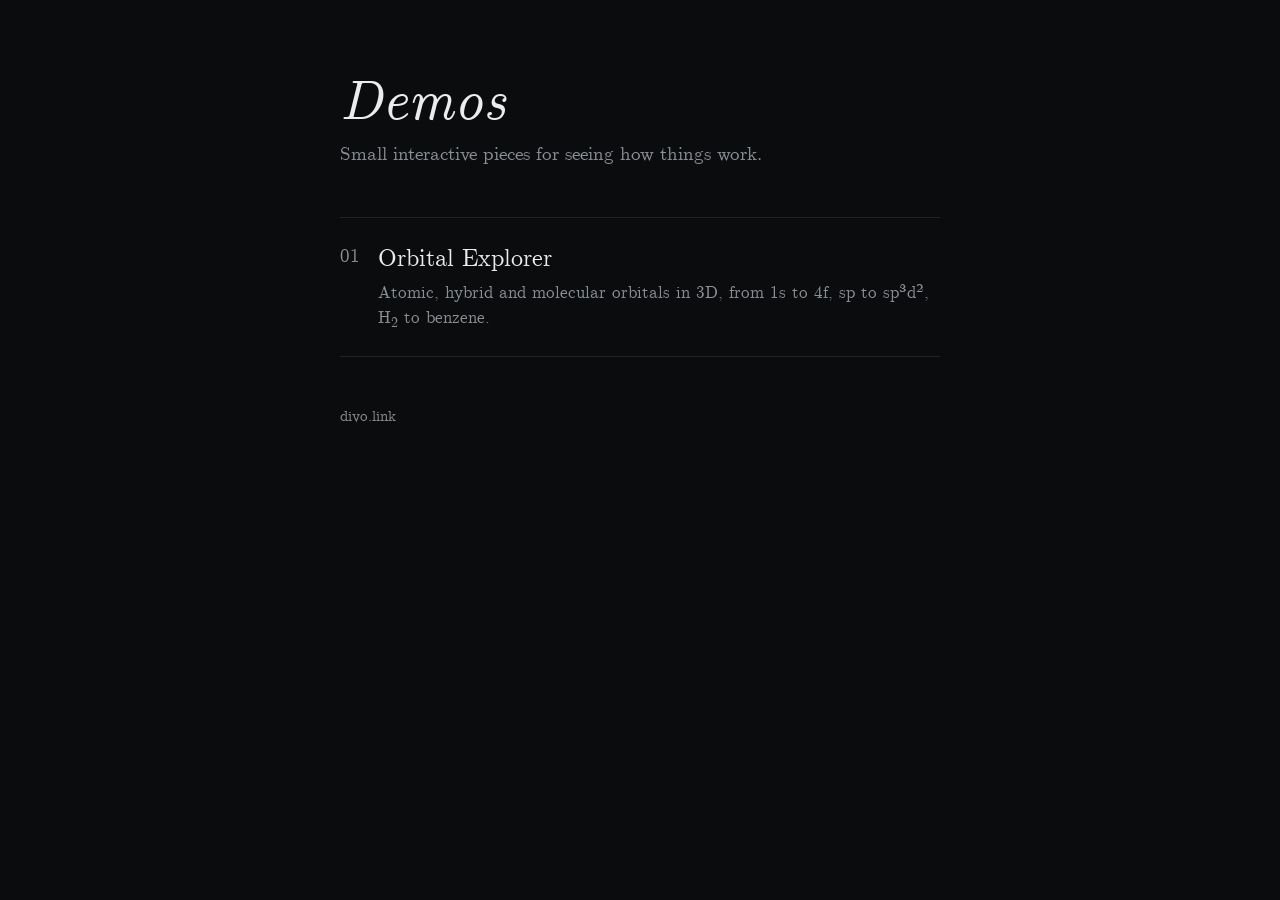
==== index.html @ a0898868 "Add demos site with Orbital Explorer Co-Authored-By: Claude Opus 5.5 <noreply@anthropic.com> Claude-" ====
<!DOCTYPE html>
<html lang="en">
<head>
<meta charset="utf-8">
<meta name="viewport" content="width=device-width, initial-scale=1">
<title>Demos · divo.link</title>
<meta name="description" content="Small interactive science demos.">
<style>
@font-face{font-family:"CMU Serif";font-style:normal;font-weight:400;font-display:swap;src:url([data-uri]) format("woff2")}
@font-face{font-family:"CMU Serif";font-style:italic;font-weight:400;font-display:swap;src:url([data-uri]) format("woff2")}

:root{
  /* Layout: one narrow column of demo entries on near-black */
  --bg:#0b0c0e; --ink:#ececec; --muted:#8b9096; --line:rgba(236,236,236,.10); --accent:#ffe45c; --blue:#58c4dd;
  --serif:"CMU Serif","Latin Modern Roman",Georgia,serif;
  color-scheme:dark;
}
*{box-sizing:border-box}
html,body{margin:0;min-height:100%}
body{background:var(--bg);color:var(--ink);font:400 19px/1.5 var(--serif);-webkit-font-smoothing:antialiased}
main{max-width:640px;margin:0 auto;padding:72px 20px 96px}
h1{font:italic 400 56px/1 var(--serif);margin:0 0 12px;text-wrap:balance}
.lede{color:var(--muted);margin:0 0 48px}
ol{list-style:none;margin:0;padding:0;border-top:1px solid var(--line)}
li{border-bottom:1px solid var(--line)}
a.demo{display:grid;grid-template-columns:auto 1fr;gap:4px 18px;padding:22px 0;color:inherit;text-decoration:none}
.n{grid-row:span 2;color:var(--muted);font-variant-numeric:tabular-nums;padding-top:2px}
.t{font-size:24px;transition:color .2s}
.d{color:var(--muted);font-size:17px}
a.demo:hover .t,a.demo:focus-visible .t{color:var(--accent)}
a.demo:focus-visible{outline:1px solid var(--accent);outline-offset:4px}
footer{margin-top:48px;color:var(--muted);font-size:15px}
@media (max-width:420px){ main{padding-top:48px} h1{font-size:44px} }
</style>
</head>
<body>
<main>
  <h1>Demos</h1>
  <p class="lede">Small interactive pieces for seeing how things work.</p>
  <ol>
    <li><a class="demo" href="orbitals/">
      <span class="n">01</span>
      <span class="t">Orbital Explorer</span>
      <span class="d">Atomic, hybrid and molecular orbitals in 3D, from 1s to 4f, sp to sp³d², H<sub>2</sub> to benzene.</span>
    </a></li>
  </ol>
  <footer>divo.link</footer>
</main>
</body>
</html>
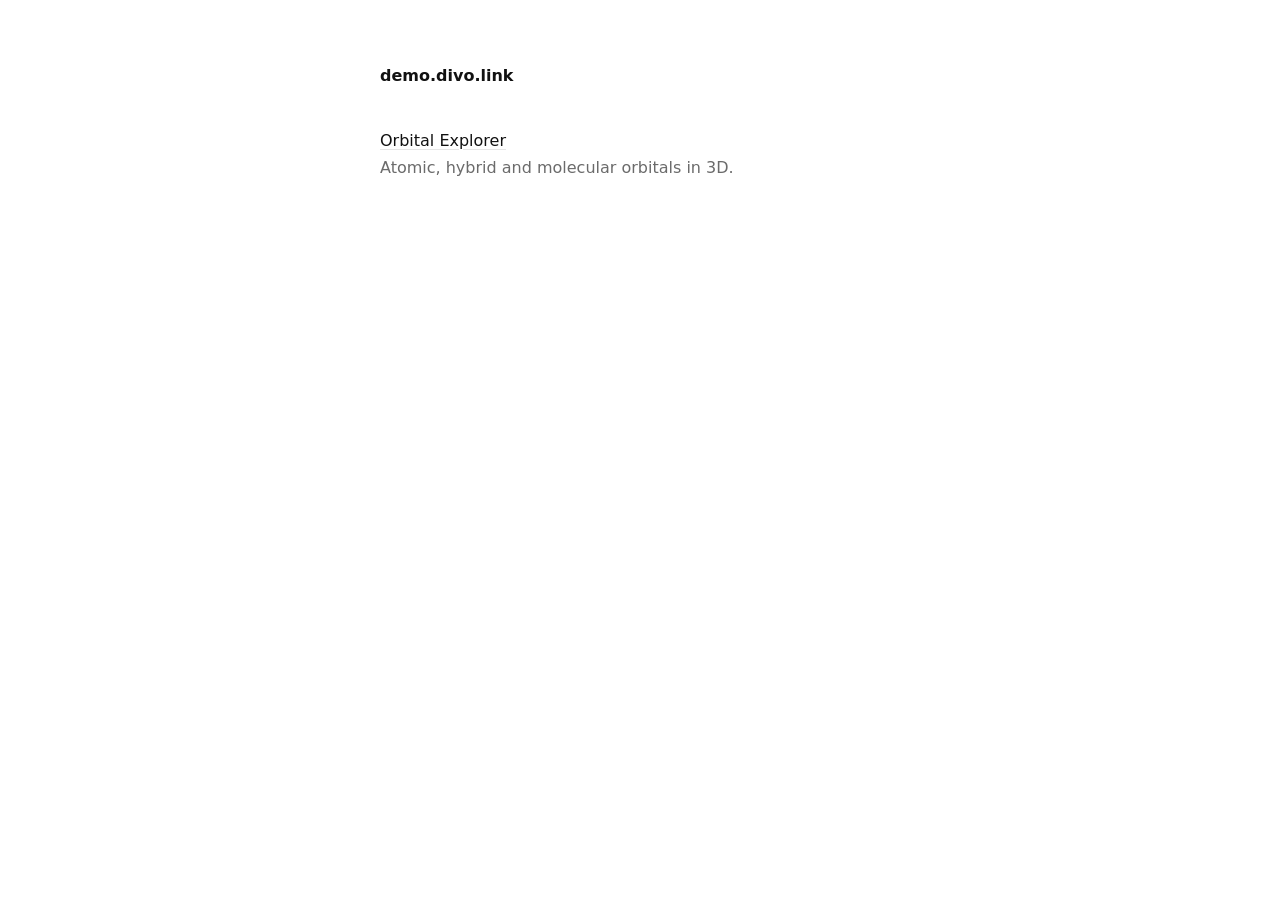
==== commit 017617c7: "Move to demo.divo.link and simplify the overview page Co-Authored-By: Claude Opus 5.5 <noreply@anthr" ====
--- a/index.html
+++ b/index.html
@@ -3,48 +3,25 @@
 <head>
 <meta charset="utf-8">
 <meta name="viewport" content="width=device-width, initial-scale=1">
-<title>Demos · divo.link</title>
-<meta name="description" content="Small interactive science demos.">
+<title>demo.divo.link</title>
+<meta name="description" content="Small interactive demos.">
+<link rel="stylesheet" href="assets/site.css">
 <style>
-@font-face{font-family:"CMU Serif";font-style:normal;font-weight:400;font-display:swap;src:url([data-uri]) format("woff2")}
-@font-face{font-family:"CMU Serif";font-style:italic;font-weight:400;font-display:swap;src:url([data-uri]) format("woff2")}
-
-:root{
-  /* Layout: one narrow column of demo entries on near-black */
-  --bg:#0b0c0e; --ink:#ececec; --muted:#8b9096; --line:rgba(236,236,236,.10); --accent:#ffe45c; --blue:#58c4dd;
-  --serif:"CMU Serif","Latin Modern Roman",Georgia,serif;
-  color-scheme:dark;
-}
-*{box-sizing:border-box}
-html,body{margin:0;min-height:100%}
-body{background:var(--bg);color:var(--ink);font:400 19px/1.5 var(--serif);-webkit-font-smoothing:antialiased}
-main{max-width:640px;margin:0 auto;padding:72px 20px 96px}
-h1{font:italic 400 56px/1 var(--serif);margin:0 0 12px;text-wrap:balance}
-.lede{color:var(--muted);margin:0 0 48px}
-ol{list-style:none;margin:0;padding:0;border-top:1px solid var(--line)}
-li{border-bottom:1px solid var(--line)}
-a.demo{display:grid;grid-template-columns:auto 1fr;gap:4px 18px;padding:22px 0;color:inherit;text-decoration:none}
-.n{grid-row:span 2;color:var(--muted);font-variant-numeric:tabular-nums;padding-top:2px}
-.t{font-size:24px;transition:color .2s}
-.d{color:var(--muted);font-size:17px}
-a.demo:hover .t,a.demo:focus-visible .t{color:var(--accent)}
-a.demo:focus-visible{outline:1px solid var(--accent);outline-offset:4px}
-footer{margin-top:48px;color:var(--muted);font-size:15px}
-@media (max-width:420px){ main{padding-top:48px} h1{font-size:44px} }
+ul{list-style:none;margin:0;padding:0;display:flex;flex-direction:column;gap:22px}
+li p{margin:2px 0 0}
 </style>
 </head>
 <body>
 <main>
-  <h1>Demos</h1>
-  <p class="lede">Small interactive pieces for seeing how things work.</p>
-  <ol>
-    <li><a class="demo" href="orbitals/">
-      <span class="n">01</span>
-      <span class="t">Orbital Explorer</span>
-      <span class="d">Atomic, hybrid and molecular orbitals in 3D, from 1s to 4f, sp to sp³d², H<sub>2</sub> to benzene.</span>
-    </a></li>
-  </ol>
-  <footer>divo.link</footer>
+  <h1>demo.divo.link</h1>
+  <ul id="list">
+    <noscript><li><a href="orbitals/">Orbital Explorer</a><p class="muted">Atomic, hybrid and molecular orbitals in 3D.</p></li></noscript>
+  </ul>
 </main>
+<script src="demos.js"></script>
+<script>
+document.getElementById('list').innerHTML = (window.DEMOS || []).map(d =>
+  `<li><a href="${d.path}">${d.title}</a>${d.description ? `<p class="muted">${d.description}</p>` : ''}</li>`).join('');
+</script>
 </body>
 </html>
--- a/assets/site.css
+++ b/assets/site.css
@@ -0,0 +1,12 @@
+/* Minimal shared base for the overview, the 404 page and the demo template. */
+:root{--bg:#fff;--ink:#111;--muted:#6b6b6b;--line:#e6e6e6;color-scheme:light dark}
+@media (prefers-color-scheme:dark){:root{--bg:#111;--ink:#ececec;--muted:#8f8f8f;--line:#262626}}
+*{box-sizing:border-box}
+html,body{margin:0}
+body{background:var(--bg);color:var(--ink);font:16px/1.55 system-ui,-apple-system,"Segoe UI",Roboto,Helvetica,Arial,sans-serif;-webkit-font-smoothing:antialiased}
+main{max-width:560px;margin:0 auto;padding:64px 20px}
+h1{font-size:16px;font-weight:600;margin:0 0 40px}
+a{color:inherit;text-decoration-color:var(--line);text-underline-offset:3px}
+a:hover{text-decoration-color:currentColor}
+a:focus-visible{outline:2px solid currentColor;outline-offset:2px}
+.muted{color:var(--muted)}
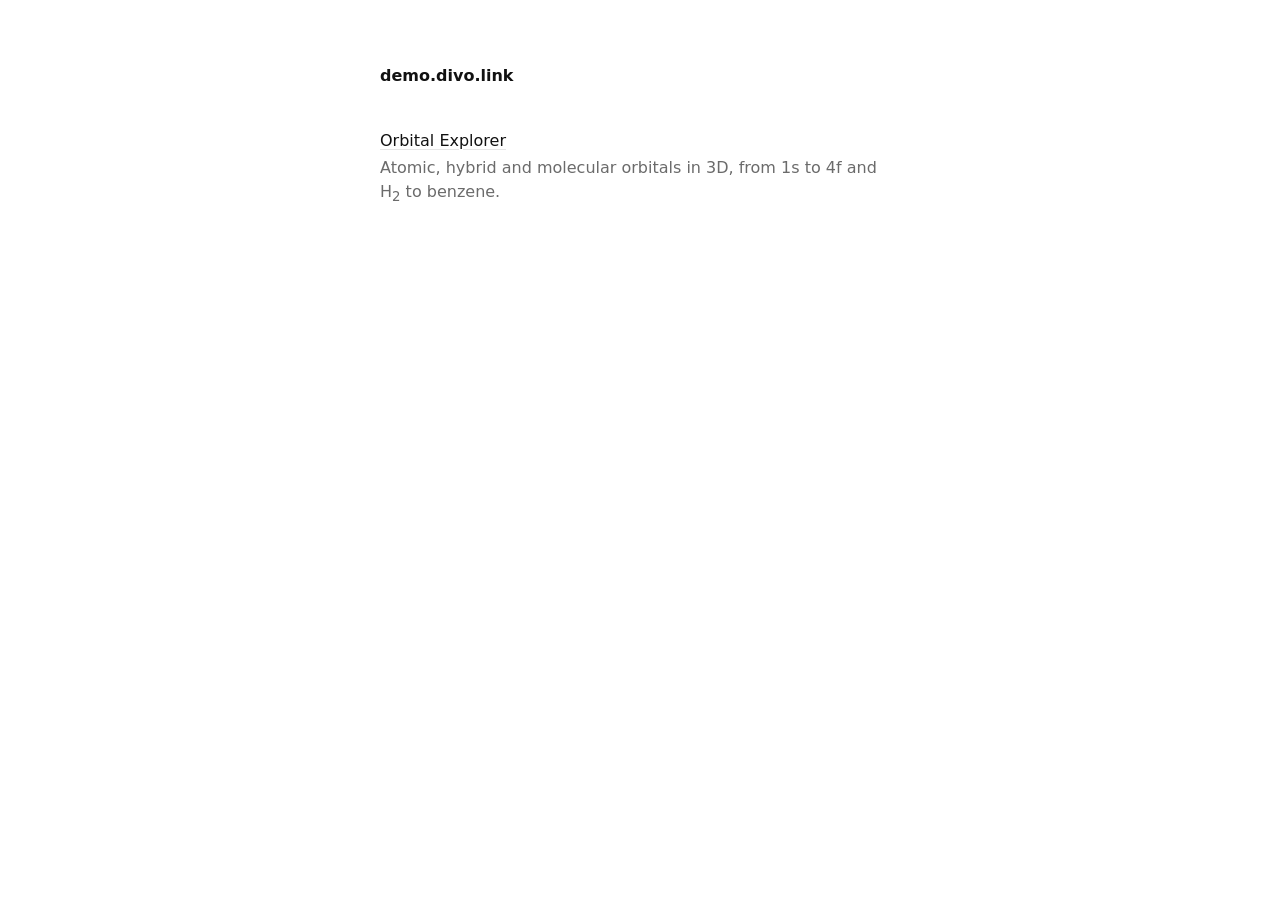
==== commit 45a73b4b: "Orbital Explorer: All views, toggle switch, five new molecules, link previews - Every orbital list e" ====
--- a/index.html
+++ b/index.html
@@ -5,6 +5,14 @@
 <meta name="viewport" content="width=device-width, initial-scale=1">
 <title>demo.divo.link</title>
 <meta name="description" content="Small interactive demos.">
+<meta property="og:type" content="website">
+<meta property="og:title" content="demo.divo.link">
+<meta property="og:description" content="Small interactive demos.">
+<meta property="og:url" content="https://demo.divo.link/">
+<meta property="og:image" content="https://demo.divo.link/og.png">
+<meta property="og:image:width" content="1200">
+<meta property="og:image:height" content="630">
+<meta name="twitter:card" content="summary_large_image">
 <link rel="stylesheet" href="assets/site.css">
 <style>
 ul{list-style:none;margin:0;padding:0;display:flex;flex-direction:column;gap:22px}
